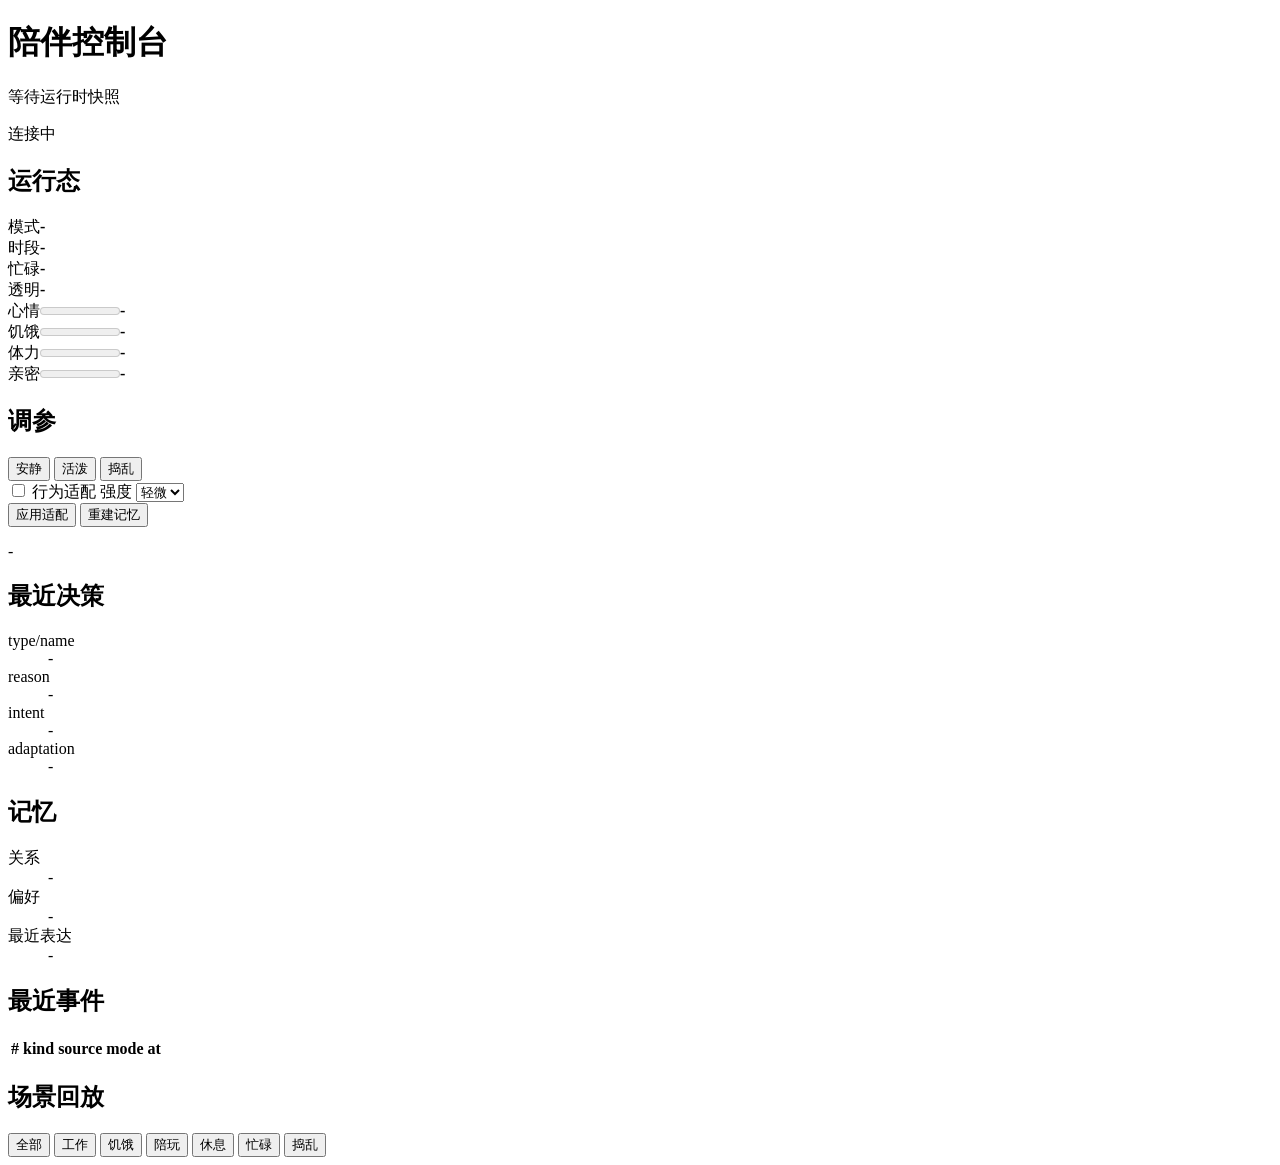
==== companion_console/index.html @ fd8b8e3d "add:本地陪伴系统控制台+可会放调参html界面" ====
<!doctype html>
<html lang="zh-CN">
<head>
  <meta charset="utf-8">
  <meta name="viewport" content="width=device-width, initial-scale=1">
  <title>陪伴控制台</title>
  <link rel="stylesheet" href="/companion/styles.css">
</head>
<body>
  <header class="topbar">
    <div>
      <h1>陪伴控制台</h1>
      <p id="updated">等待运行时快照</p>
    </div>
    <div class="status-pill" id="connection">连接中</div>
  </header>

  <main class="layout">
    <section class="panel overview">
      <h2>运行态</h2>
      <div class="metric-grid">
        <div><span>模式</span><strong id="mode">-</strong></div>
        <div><span>时段</span><strong id="period">-</strong></div>
        <div><span>忙碌</span><strong id="busy">-</strong></div>
        <div><span>透明</span><strong id="transparent">-</strong></div>
      </div>
      <div class="state-grid">
        <div><span>心情</span><meter id="mood" min="0" max="100"></meter><b id="moodText">-</b></div>
        <div><span>饥饿</span><meter id="hunger" min="0" max="100"></meter><b id="hungerText">-</b></div>
        <div><span>体力</span><meter id="energy" min="0" max="100"></meter><b id="energyText">-</b></div>
        <div><span>亲密</span><meter id="affection" min="0" max="100"></meter><b id="affectionText">-</b></div>
      </div>
    </section>

    <section class="panel controls">
      <h2>调参</h2>
      <div class="button-row">
        <button data-mode="安静">安静</button>
        <button data-mode="活泼">活泼</button>
        <button data-mode="捣乱">捣乱</button>
      </div>
      <label class="toggle">
        <input id="adaptEnabled" type="checkbox">
        <span>行为适配</span>
      </label>
      <label class="field">
        <span>强度</span>
        <select id="adaptStrength">
          <option value="subtle">轻微</option>
          <option value="visible">明显</option>
          <option value="bold">强</option>
        </select>
      </label>
      <div class="button-row">
        <button id="applyAdaptation">应用适配</button>
        <button id="rebuildMemory">重建记忆</button>
      </div>
      <p id="commandStatus" class="muted">-</p>
    </section>

    <section class="panel decision">
      <h2>最近决策</h2>
      <dl class="decision-list">
        <div><dt>type/name</dt><dd id="decisionType">-</dd></div>
        <div><dt>reason</dt><dd id="decisionReason">-</dd></div>
        <div><dt>intent</dt><dd id="decisionIntent">-</dd></div>
        <div><dt>adaptation</dt><dd id="decisionAdaptation">-</dd></div>
      </dl>
    </section>

    <section class="panel memory">
      <h2>记忆</h2>
      <dl class="decision-list">
        <div><dt>关系</dt><dd id="relationship">-</dd></div>
        <div><dt>偏好</dt><dd id="favorites">-</dd></div>
        <div><dt>最近表达</dt><dd id="recentExpressions">-</dd></div>
      </dl>
    </section>

    <section class="panel events">
      <h2>最近事件</h2>
      <table>
        <thead><tr><th>#</th><th>kind</th><th>source</th><th>mode</th><th>at</th></tr></thead>
        <tbody id="eventsBody"></tbody>
      </table>
    </section>

    <section class="panel scenarios">
      <h2>场景回放</h2>
      <div class="scenario-grid" id="scenarioButtons">
        <button data-scenario="all">全部</button>
        <button data-scenario="work_focus">工作</button>
        <button data-scenario="hungry_care">饥饿</button>
        <button data-scenario="low_mood_play">陪玩</button>
        <button data-scenario="rest_boundary">休息</button>
        <button data-scenario="busy_guard">忙碌</button>
        <button data-scenario="mischief_forced">捣乱</button>
      </div>
      <div id="scenarioResults" class="scenario-results"></div>
    </section>
  </main>

  <script src="/companion/app.js"></script>
</body>
</html>
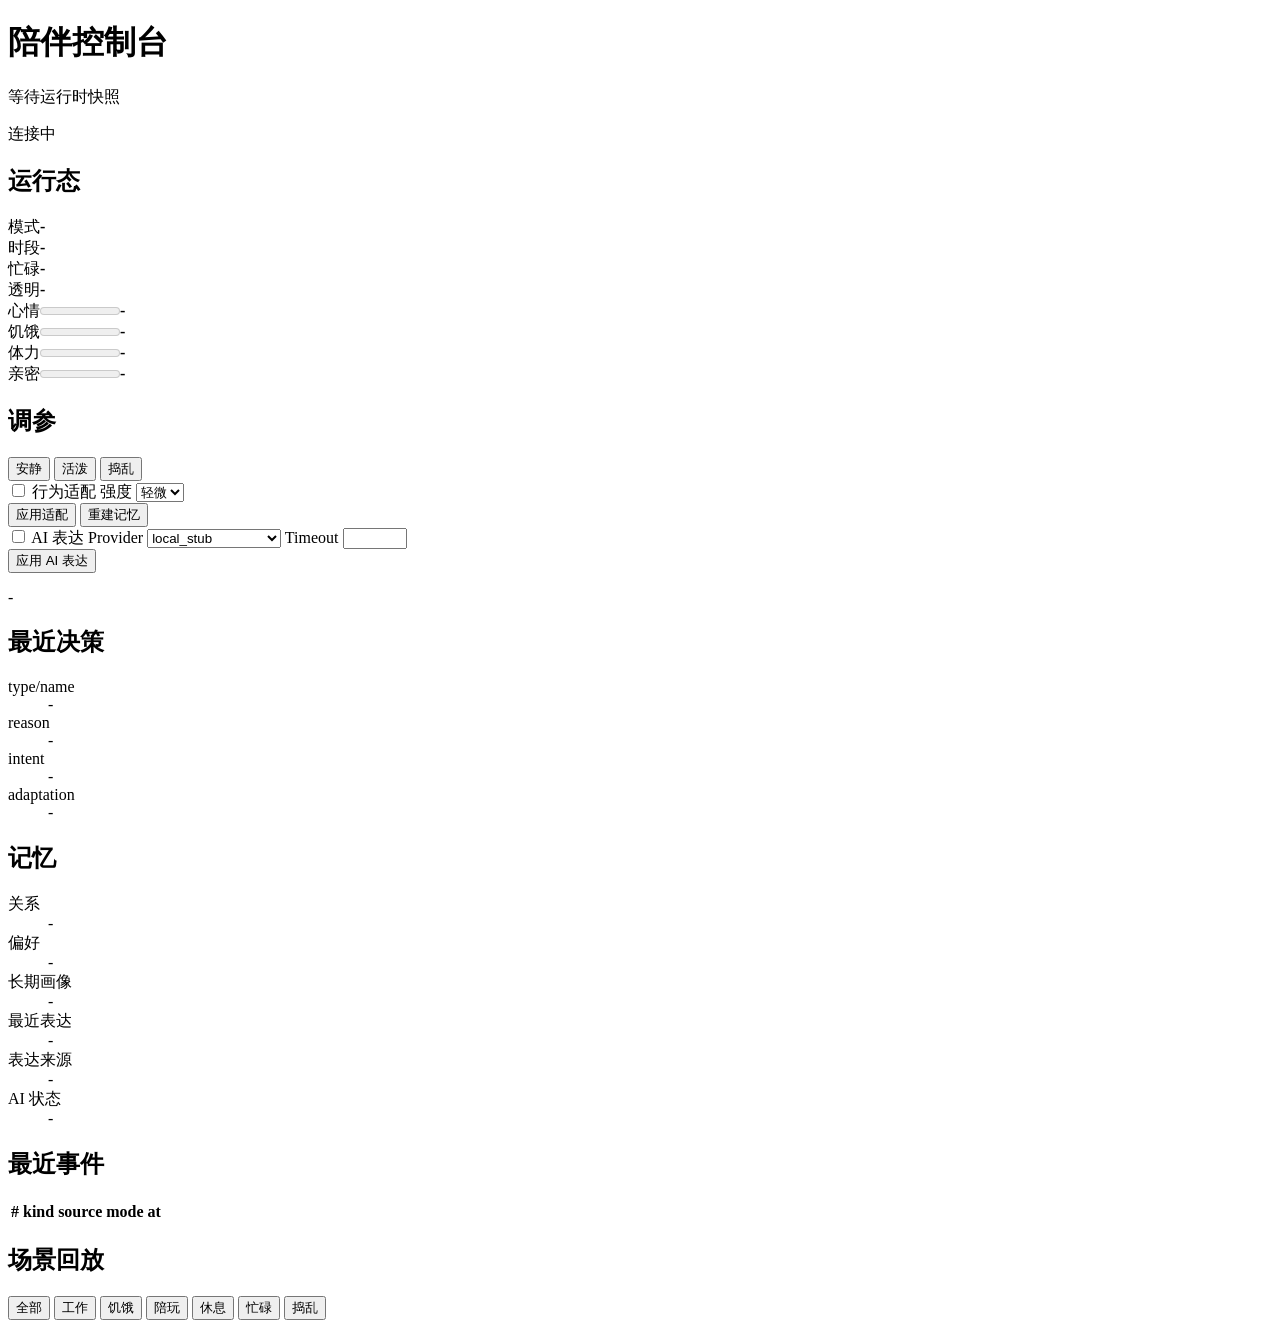
==== commit 33bbdce4: "add:用户长期画像，AI表达增强接口" ====
--- a/companion_console/index.html
+++ b/companion_console/index.html
@@ -55,6 +55,24 @@
         <button id="applyAdaptation">应用适配</button>
         <button id="rebuildMemory">重建记忆</button>
       </div>
+      <label class="toggle">
+        <input id="aiEnabled" type="checkbox">
+        <span>AI 表达</span>
+      </label>
+      <label class="field">
+        <span>Provider</span>
+        <select id="aiProvider">
+          <option value="local_stub">local_stub</option>
+          <option value="openai_compatible">openai_compatible</option>
+        </select>
+      </label>
+      <label class="field">
+        <span>Timeout</span>
+        <input id="aiTimeout" type="number" min="100" max="5000" step="100">
+      </label>
+      <div class="button-row">
+        <button id="applyAiExpression">应用 AI 表达</button>
+      </div>
       <p id="commandStatus" class="muted">-</p>
     </section>
 
@@ -73,7 +91,10 @@
       <dl class="decision-list">
         <div><dt>关系</dt><dd id="relationship">-</dd></div>
         <div><dt>偏好</dt><dd id="favorites">-</dd></div>
+        <div><dt>长期画像</dt><dd id="profileSummary">-</dd></div>
         <div><dt>最近表达</dt><dd id="recentExpressions">-</dd></div>
+        <div><dt>表达来源</dt><dd id="lastExpression">-</dd></div>
+        <div><dt>AI 状态</dt><dd id="aiStatus">-</dd></div>
       </dl>
     </section>
 
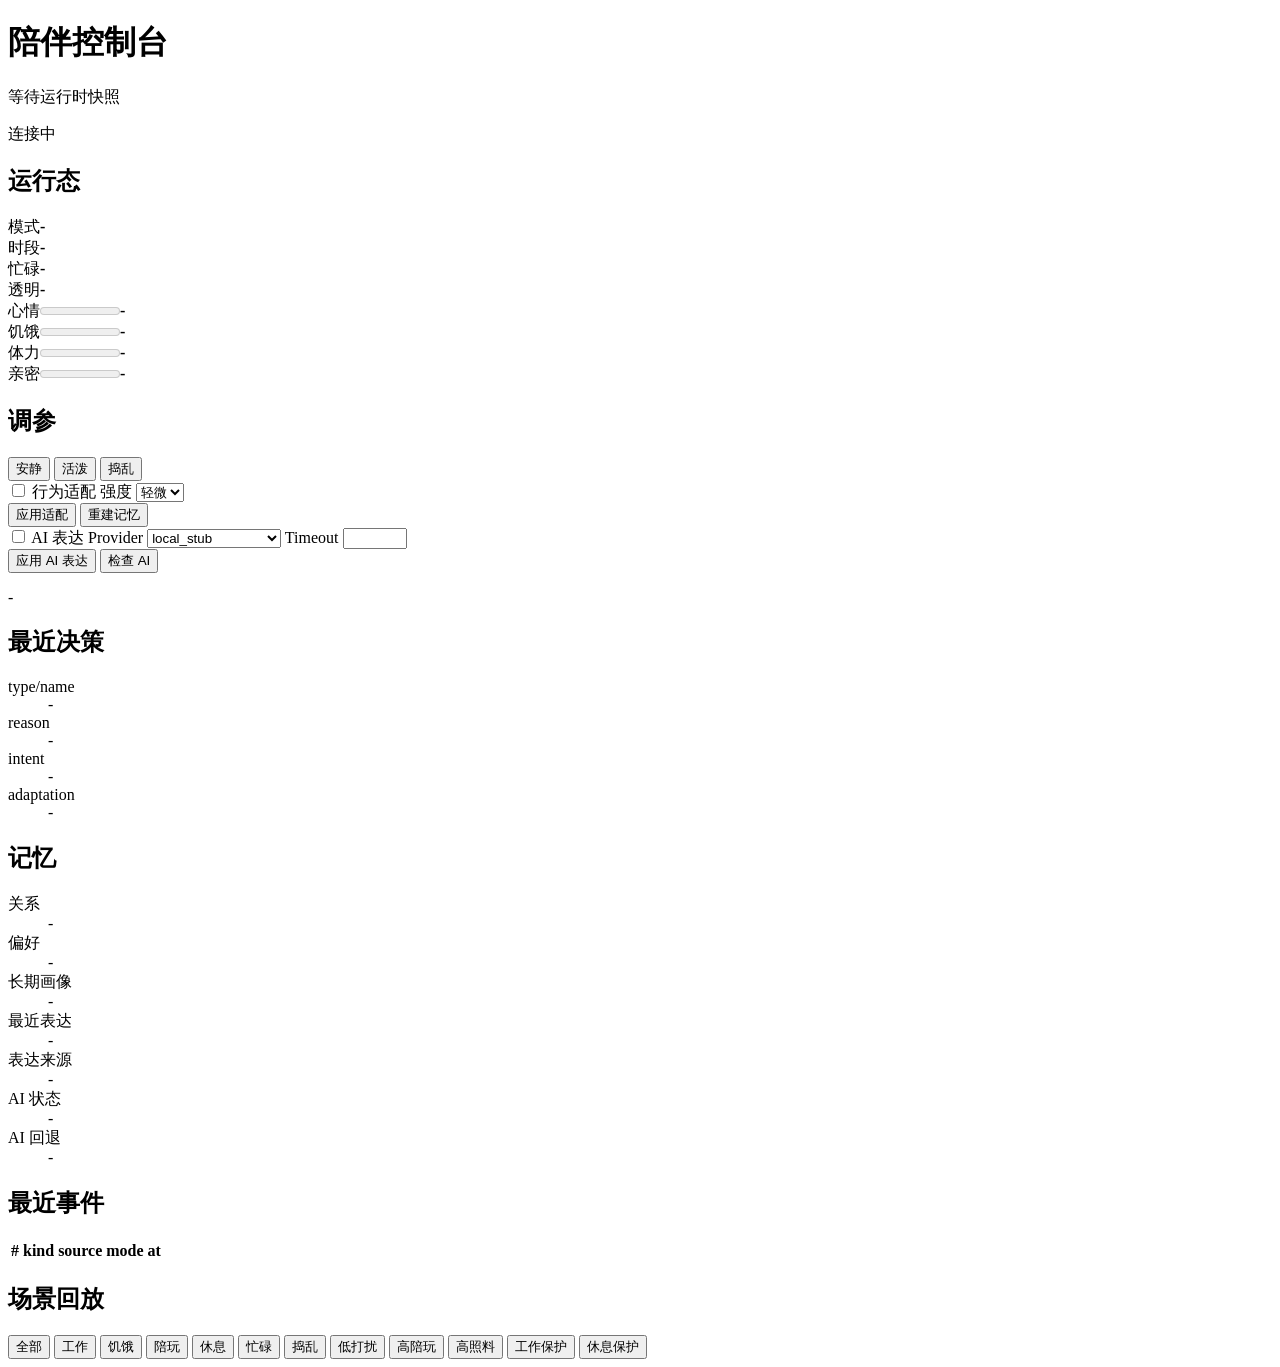
==== commit 7882af0b: "展场景回放，新增低打扰、高陪玩、高照料、工作保护、休息保护 5 个长期画像场景" ====
--- a/companion_console/index.html
+++ b/companion_console/index.html
@@ -72,6 +72,7 @@
       </label>
       <div class="button-row">
         <button id="applyAiExpression">应用 AI 表达</button>
+        <button id="checkAiHealth">检查 AI</button>
       </div>
       <p id="commandStatus" class="muted">-</p>
     </section>
@@ -95,6 +96,7 @@
         <div><dt>最近表达</dt><dd id="recentExpressions">-</dd></div>
         <div><dt>表达来源</dt><dd id="lastExpression">-</dd></div>
         <div><dt>AI 状态</dt><dd id="aiStatus">-</dd></div>
+        <div><dt>AI 回退</dt><dd id="aiFallbackReasons">-</dd></div>
       </dl>
     </section>
 
@@ -116,6 +118,11 @@
         <button data-scenario="rest_boundary">休息</button>
         <button data-scenario="busy_guard">忙碌</button>
         <button data-scenario="mischief_forced">捣乱</button>
+        <button data-scenario="profile_low_interrupt">低打扰</button>
+        <button data-scenario="profile_playful">高陪玩</button>
+        <button data-scenario="profile_care">高照料</button>
+        <button data-scenario="profile_work_protected">工作保护</button>
+        <button data-scenario="profile_rest_protected">休息保护</button>
       </div>
       <div id="scenarioResults" class="scenario-results"></div>
     </section>
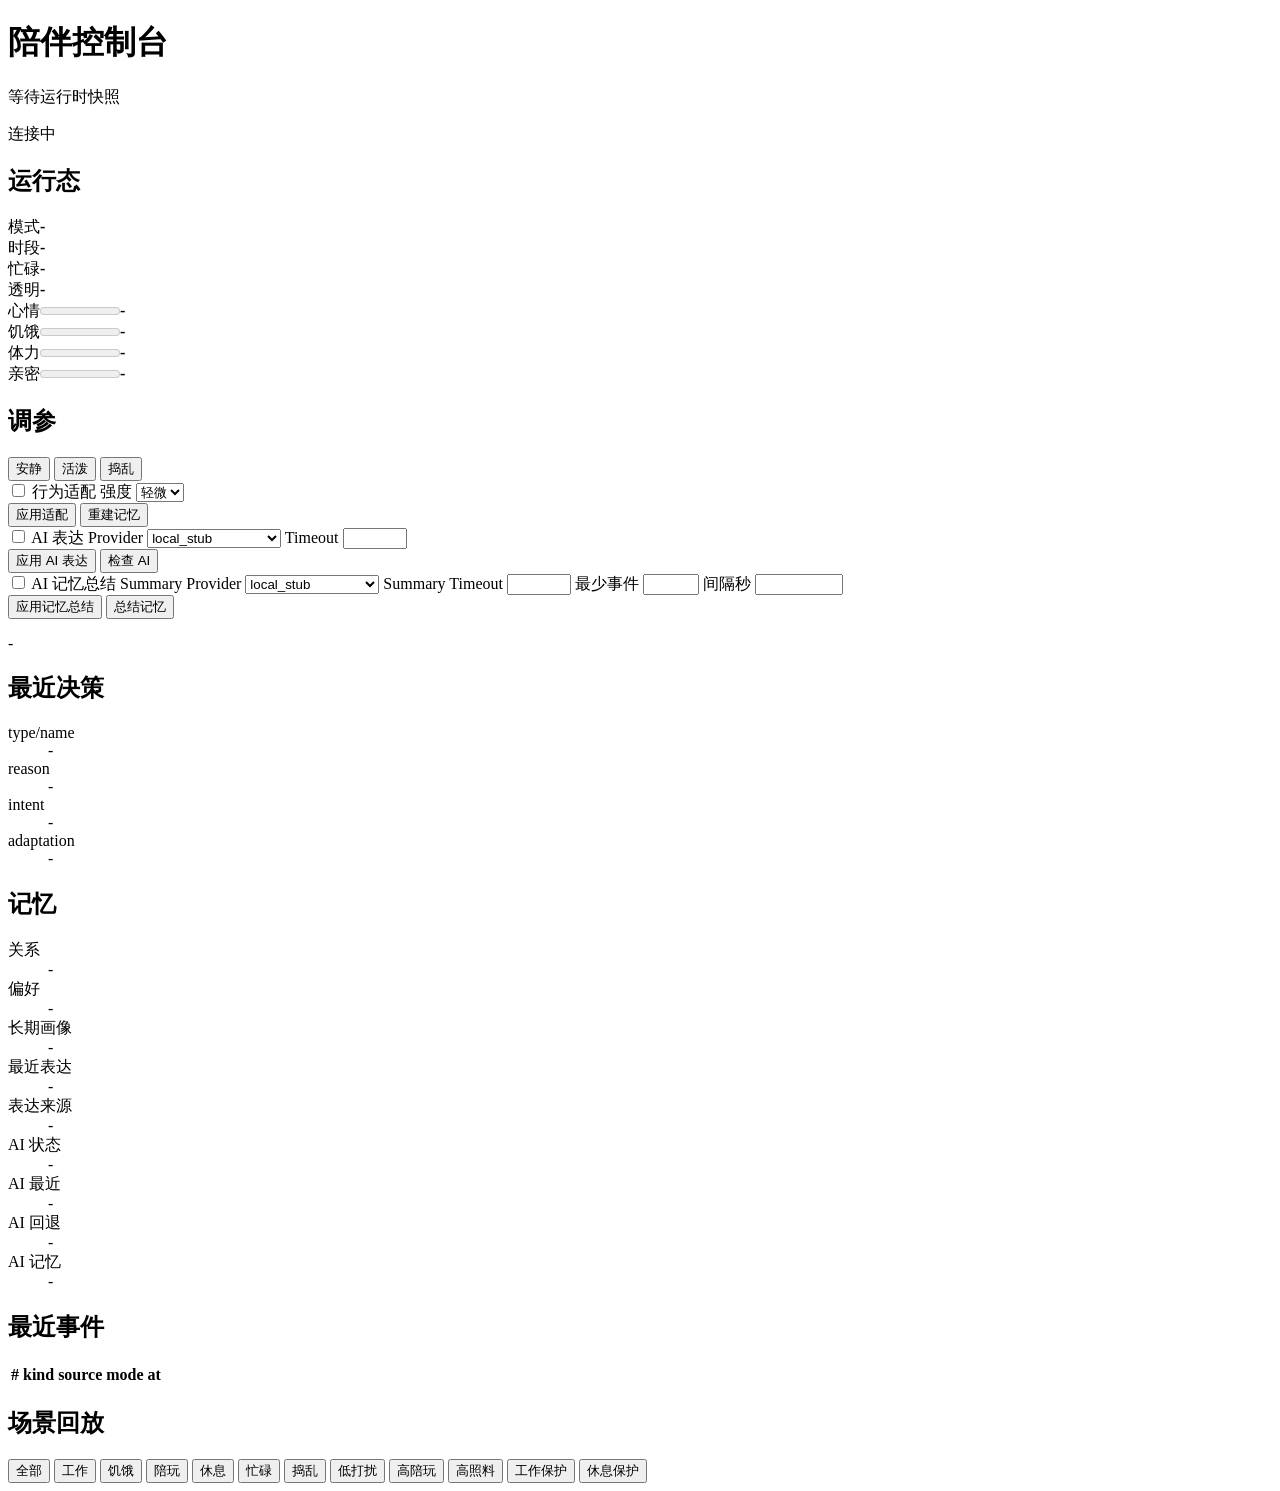
==== commit 3551ee68: "BehaviorBrain.gd 现在委托 policy 决策，并新增 intent_requested；Main.gd 改为通过 resolver 执行 intent expression。 AI " ====
--- a/companion_console/index.html
+++ b/companion_console/index.html
@@ -74,6 +74,33 @@
         <button id="applyAiExpression">应用 AI 表达</button>
         <button id="checkAiHealth">检查 AI</button>
       </div>
+      <label class="toggle">
+        <input id="summaryEnabled" type="checkbox">
+        <span>AI 记忆总结</span>
+      </label>
+      <label class="field">
+        <span>Summary Provider</span>
+        <select id="summaryProvider">
+          <option value="local_stub">local_stub</option>
+          <option value="openai_compatible">openai_compatible</option>
+        </select>
+      </label>
+      <label class="field">
+        <span>Summary Timeout</span>
+        <input id="summaryTimeout" type="number" min="100" max="5000" step="100">
+      </label>
+      <label class="field">
+        <span>最少事件</span>
+        <input id="summaryMinEvents" type="number" min="1" max="200" step="1">
+      </label>
+      <label class="field">
+        <span>间隔秒</span>
+        <input id="summaryMinInterval" type="number" min="60" max="2592000" step="60">
+      </label>
+      <div class="button-row">
+        <button id="applyAiSummary">应用记忆总结</button>
+        <button id="summarizeMemory">总结记忆</button>
+      </div>
       <p id="commandStatus" class="muted">-</p>
     </section>
 
@@ -96,7 +123,9 @@
         <div><dt>最近表达</dt><dd id="recentExpressions">-</dd></div>
         <div><dt>表达来源</dt><dd id="lastExpression">-</dd></div>
         <div><dt>AI 状态</dt><dd id="aiStatus">-</dd></div>
+        <div><dt>AI 最近</dt><dd id="aiRecentResults">-</dd></div>
         <div><dt>AI 回退</dt><dd id="aiFallbackReasons">-</dd></div>
+        <div><dt>AI 记忆</dt><dd id="aiMemorySummary">-</dd></div>
       </dl>
     </section>
 
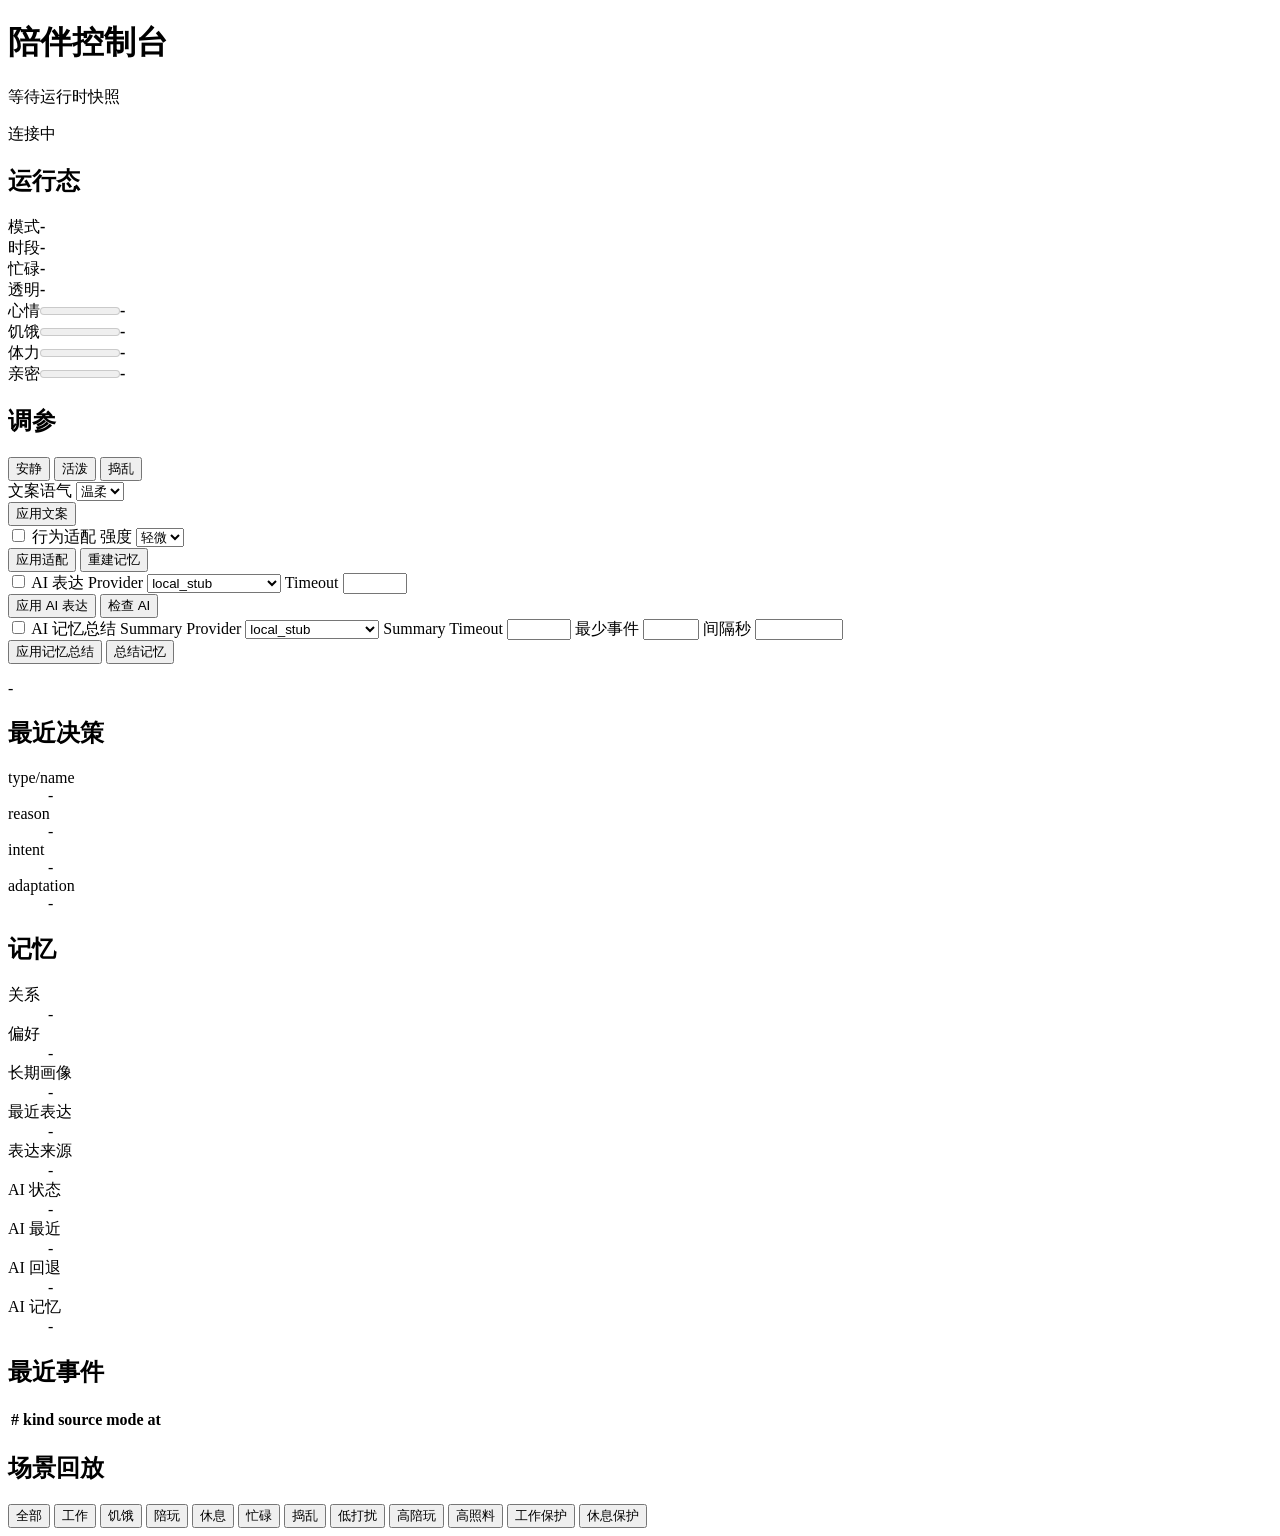
==== commit e91675db: "修改软件图标，增加多种语言tone风格" ====
--- a/companion_console/index.html
+++ b/companion_console/index.html
@@ -38,6 +38,17 @@
         <button data-mode="安静">安静</button>
         <button data-mode="活泼">活泼</button>
         <button data-mode="捣乱">捣乱</button>
+      </div>
+      <label class="field">
+        <span>文案语气</span>
+        <select id="dialogueTone">
+          <option value="gentle">温柔</option>
+          <option value="short_cute">元气</option>
+          <option value="calm">安静</option>
+        </select>
+      </label>
+      <div class="button-row">
+        <button id="applyDialogueTone">应用文案</button>
       </div>
       <label class="toggle">
         <input id="adaptEnabled" type="checkbox">
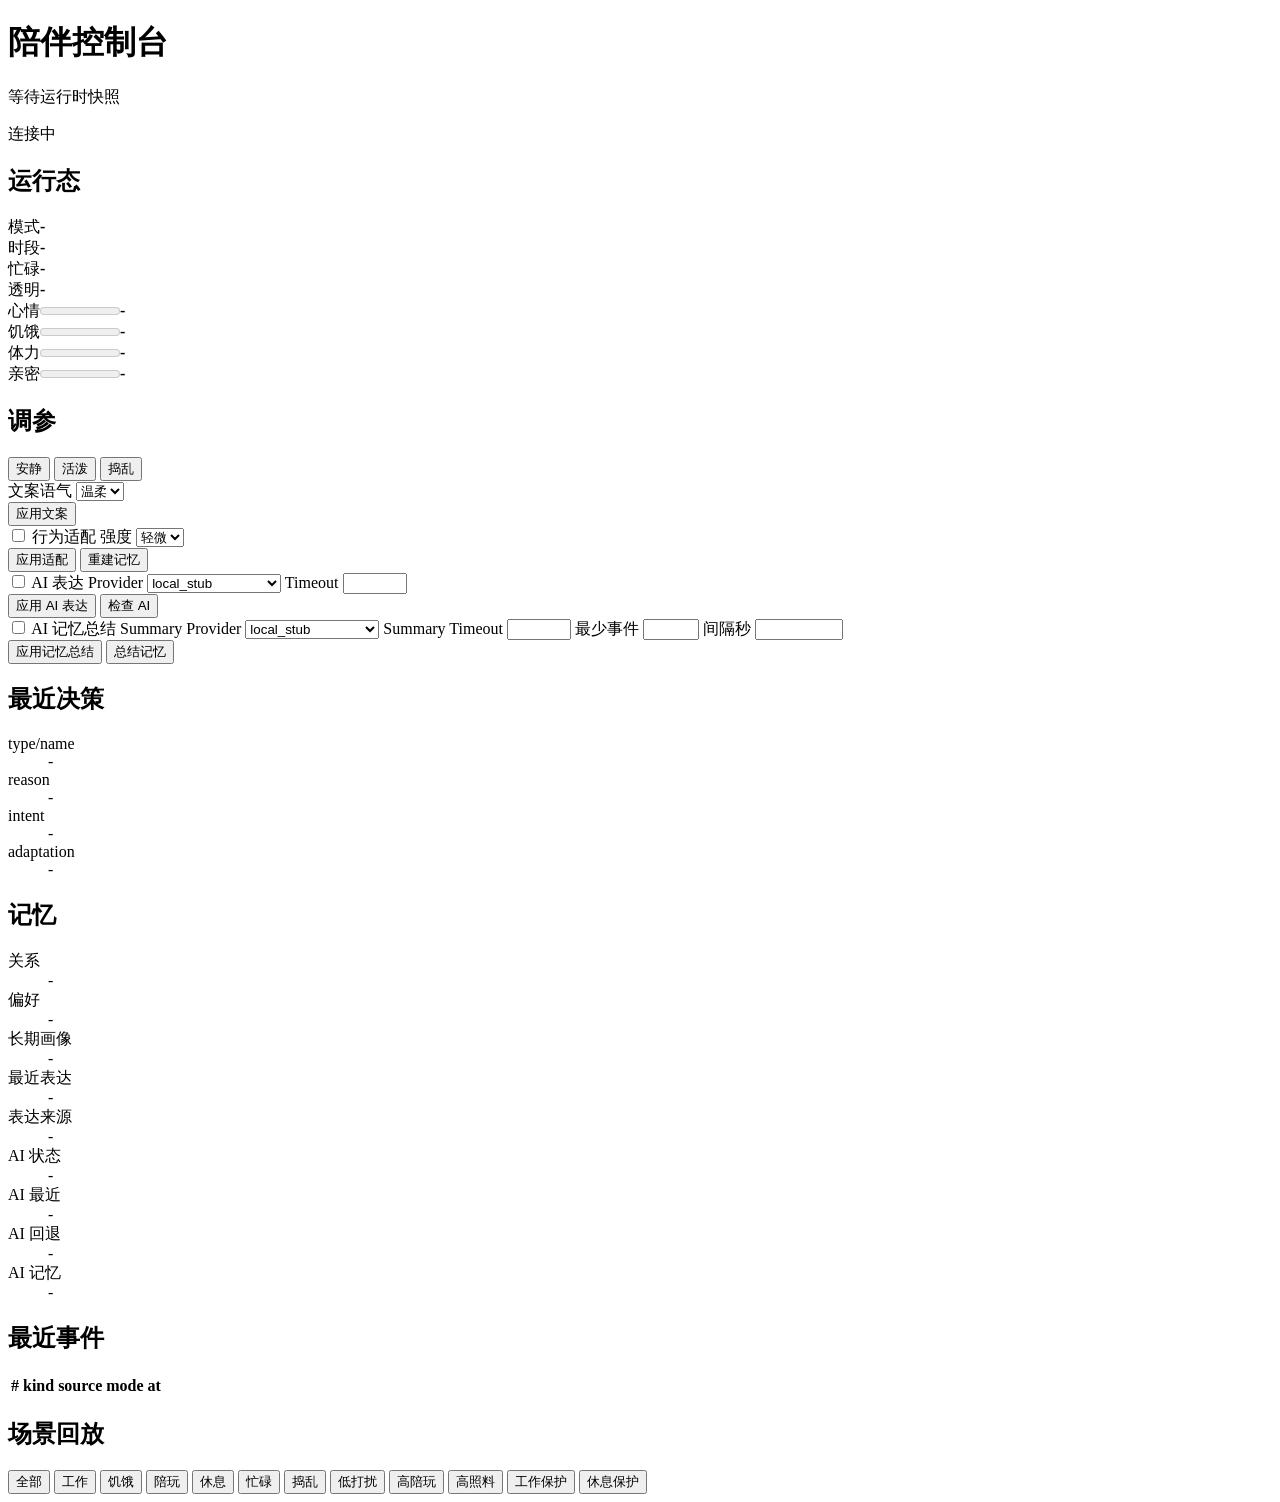
==== commit 48465645: "fix: queue desktop commands and report execution outcomes" ====
--- a/companion_console/index.html
+++ b/companion_console/index.html
@@ -112,7 +112,7 @@
         <button id="applyAiSummary">应用记忆总结</button>
         <button id="summarizeMemory">总结记忆</button>
       </div>
-      <p id="commandStatus" class="muted">-</p>
+      <p id="commandStatus" class="muted" role="status"></p>
     </section>
 
     <section class="panel decision">
@@ -168,6 +168,7 @@
     </section>
   </main>
 
+  <script src="/command_feedback.js"></script>
   <script src="/companion/app.js"></script>
 </body>
 </html>
